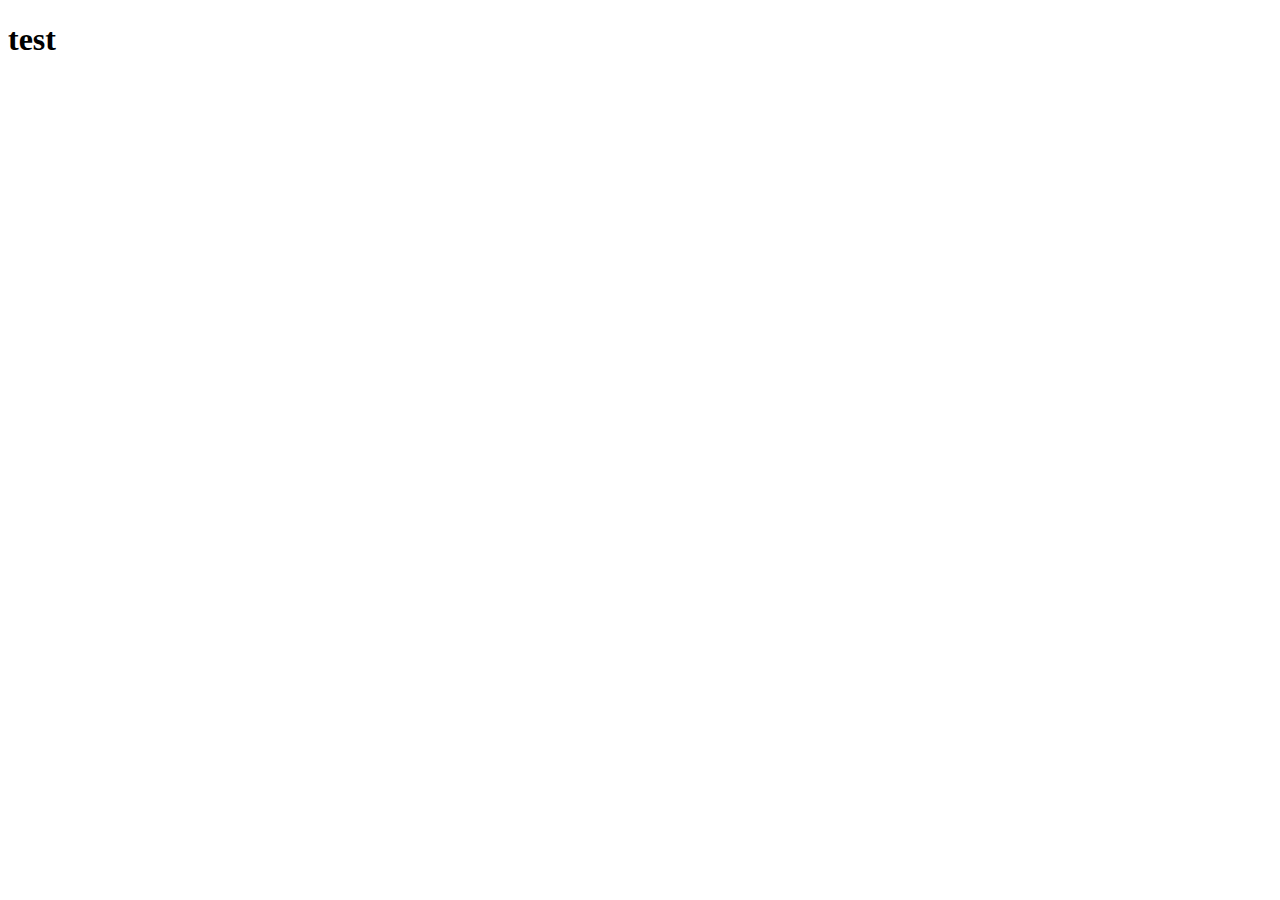
==== admin.html @ 8901fab9 "first commit" ====
<!DOCTYPE html>
<html lang="zh">
<head>
    <meta charset="UTF-8">
    <meta http-equiv="X-UA-Compatible" content="IE=edge">
    <meta name="viewport" content="width=device-width, initial-scale=1.0">
    <link rel="stylesheet" href="https://cdn.staticfile.org/twitter-bootstrap/5.1.1/css/bootstrap.min.css">
    <script src="https://cdn.staticfile.org/popper.js/2.9.3/umd/popper.min.js"></script>
    <script src="https://cdn.staticfile.org/twitter-bootstrap/5.1.1/js/bootstrap.min.js"></script>
    <script src="https://cdn.jdsj.site/jq.js"></script>
    <script src="./mainuser.js"></script>
    <title>简单云账户</title>
</head>
<body>
    <h1>test</h1>
</body>
</html>
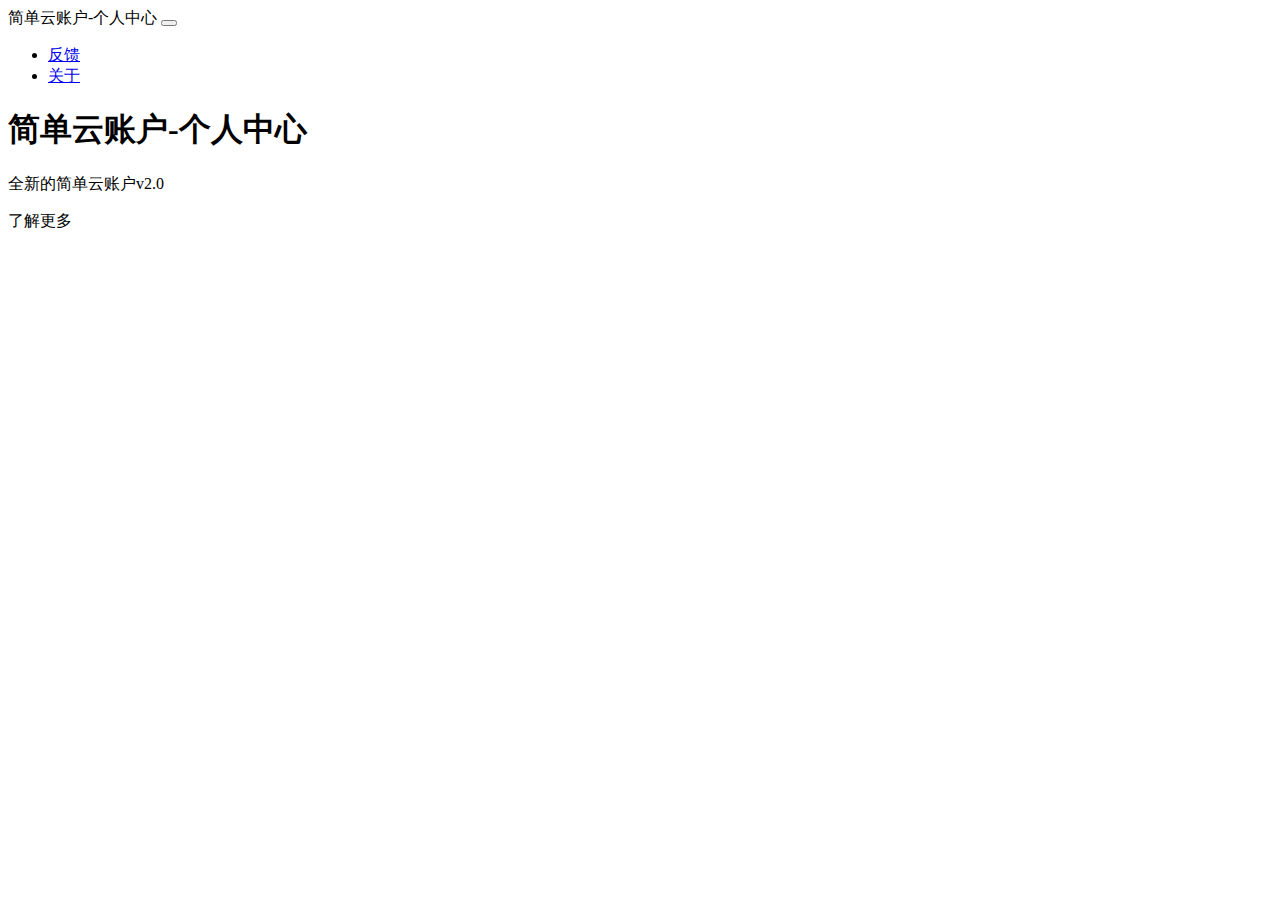
==== commit c630b2c1: "构建主页面前端" ====
--- a/admin.html
+++ b/admin.html
@@ -1,5 +1,6 @@
 <!DOCTYPE html>
 <html lang="zh">
+
 <head>
     <meta charset="UTF-8">
     <meta http-equiv="X-UA-Compatible" content="IE=edge">
@@ -11,7 +12,39 @@
     <script src="./mainuser.js"></script>
     <title>简单云账户</title>
 </head>
+
 <body>
-    <h1>test</h1>
+    <nav class="navbar navbar-expand-lg navbar-dark bg-primary">
+        <div class="container-fluid">
+            <a class="navbar-brand">简单云账户-个人中心</a>
+            <button class="navbar-toggler" type="button" data-bs-toggle="collapse"
+                data-bs-target="#navbarSupportedContent" aria-controls="navbarSupportedContent" aria-expanded="false"
+                aria-label="Toggle navigation">
+                <span class="navbar-toggler-icon"></span>
+            </button>
+            <div class="collapse navbar-collapse" id="navbarSupportedContent">
+                <ul class="navbar-nav me-auto mb-2 mb-lg-0">
+                    <li class="nav-item">
+                        <a class="nav-link" href="#">反馈</a>
+                    </li>
+                    <li class="nav-item">
+                        <a class="nav-link" href="#">关于</a>
+                    </li>
+                </ul>
+            </div>
+        </div>
+    </nav>
+    <div class="container mt-3">
+        <div class="jumbotron text-center">
+            <div class="container">
+                <h1>简单云账户-个人中心</h1>
+                <p>全新的简单云账户v2.0</p>
+                <p><a class="btn btn-primary" role="button">
+                        了解更多</a>
+                </p>
+            </div>
+        </div>
+    </div>
 </body>
+
 </html>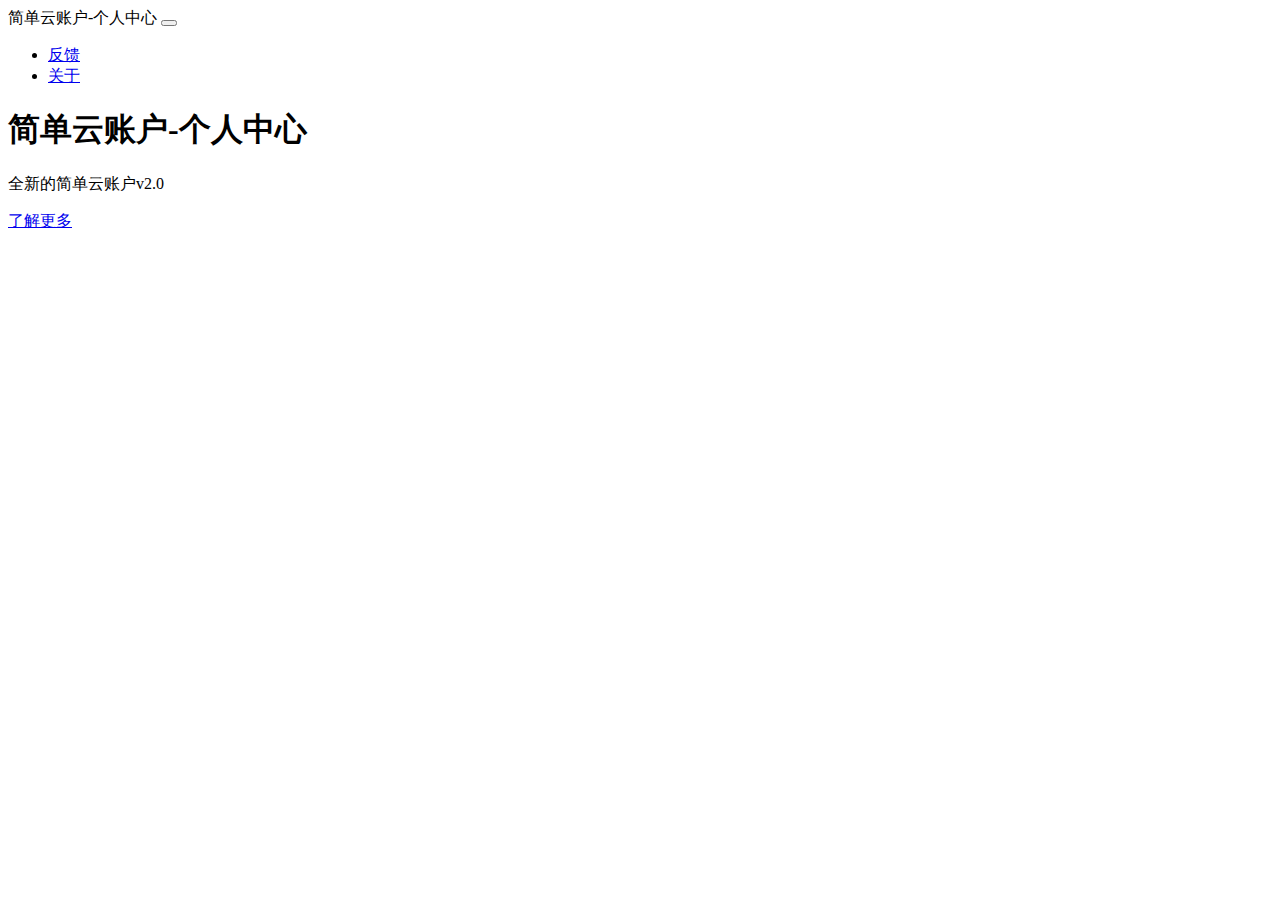
==== commit b4168881: "增加了解更多链接" ====
--- a/admin.html
+++ b/admin.html
@@ -39,11 +39,14 @@
             <div class="container">
                 <h1>简单云账户-个人中心</h1>
                 <p>全新的简单云账户v2.0</p>
-                <p><a class="btn btn-primary" role="button">
+                <p><a class="btn btn-primary" role="button" href="https://jdsj.site/index.php/2022/05/26/%e5%85%a8%e6%96%b0%e7%9a%84%e7%ae%80%e5%8d%95%e4%ba%91%e8%b4%a6%e6%88%b72-0%ef%bc%81/">
                         了解更多</a>
                 </p>
             </div>
         </div>
+        <div id="basicinfo"></div>
+        <br>
+        <div id="otherinfo"></div>
     </div>
 </body>
 
